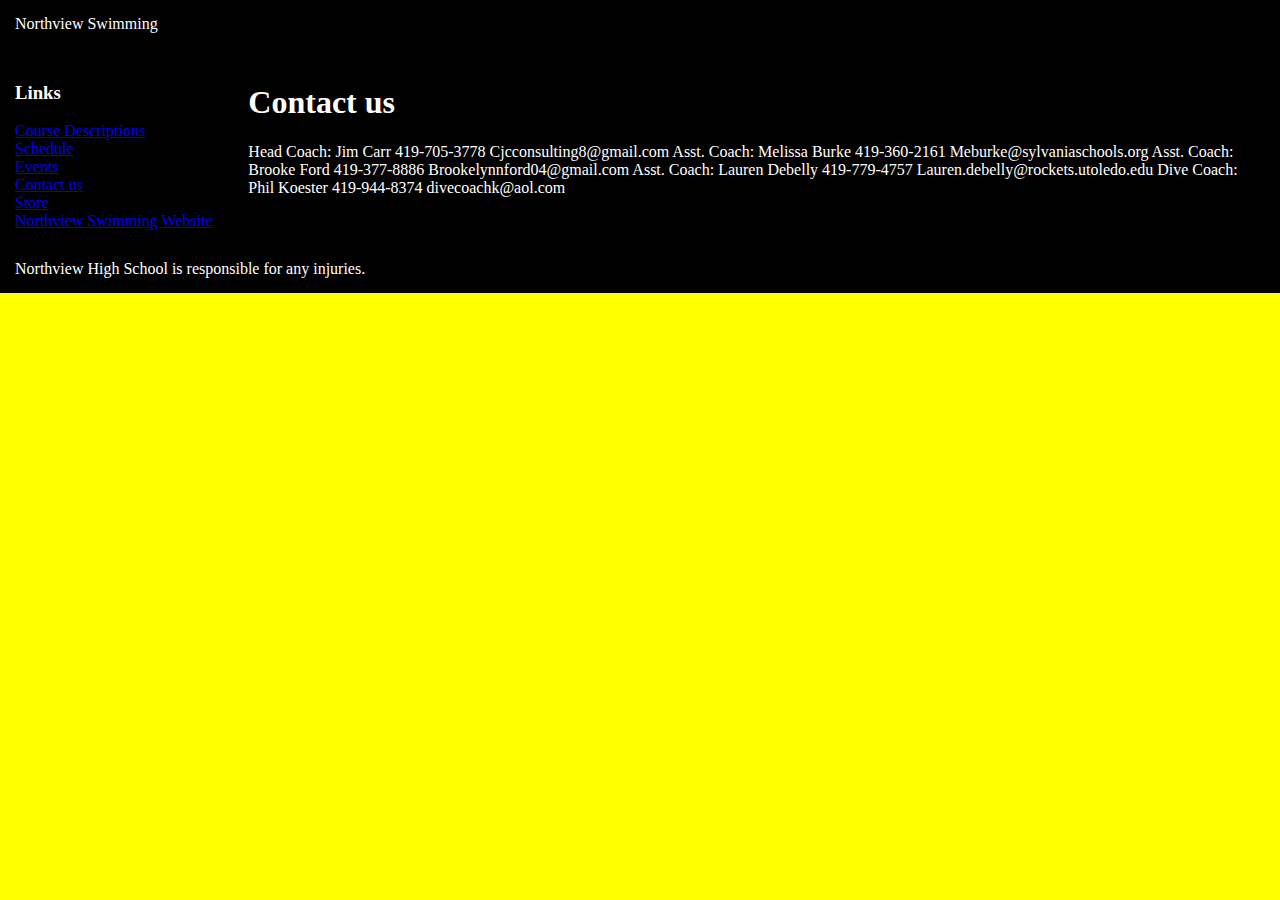
==== contact.html @ 6f857b3a "Add files via upload" ====
<! DOCTYPE html>
<html>
<head>
    <meta name="viewport" content= "width=device-width, initial-scale=1.0">
    <link rel="stylesheet" type="text/css" href="style.css">
</head>
<body>
    <header>Northview Swimming</header>
    <section>
        <nav>
            <h3>Links</h3>
            <a href="index.html">Course Descriptions</a>
            <a href="schedule.html">Schedule</a>
            <a href="events.html">Events</a>
            <a href="contact.html">Contact us</a>
            <a href="store.html">Store</a>
            <a
            href="https://www.sites.google.com/site/swimnv99/">Northview Swimming Website</a>
        </nav>
        <article>
            <h1>Contact us</h1>
            <p>Head Coach: Jim Carr                 419-705-3778      Cjcconsulting8@gmail.com

Asst. Coach: Melissa Burke   419-360-2161       Meburke@sylvaniaschools.org

Asst. Coach:    Brooke Ford           419-377-8886  Brookelynnford04@gmail.com  

Asst. Coach:  Lauren Debelly        419-779-4757          Lauren.debelly@rockets.utoledo.edu

Dive Coach: Phil Koester       419-944-8374    divecoachk@aol.com

</p>
        </article>
    </section>
    <footer>Northview High School is responsible for any injuries.</footer>
</body>
</html>
---- style.css ----
body {
    background-color: yellow;
    color: white;
    margin: 0;
}

section {
    display: flex;
    flex-direction: row;
}

nav, article {
    width: 100%;
    padding: 15px;
}

header, footer {
    background-color: black;
    padding: 15px;
}

nav {
    background-color: black;
    color: white;
    flex: 20%;
}

nav a {
    display: block;
}

a:hover{
    background-color: red
}

article {
    background-color: black;
}

@media screen and (max-width:600px) {
    section {
        flex-direction: column;
    }
}
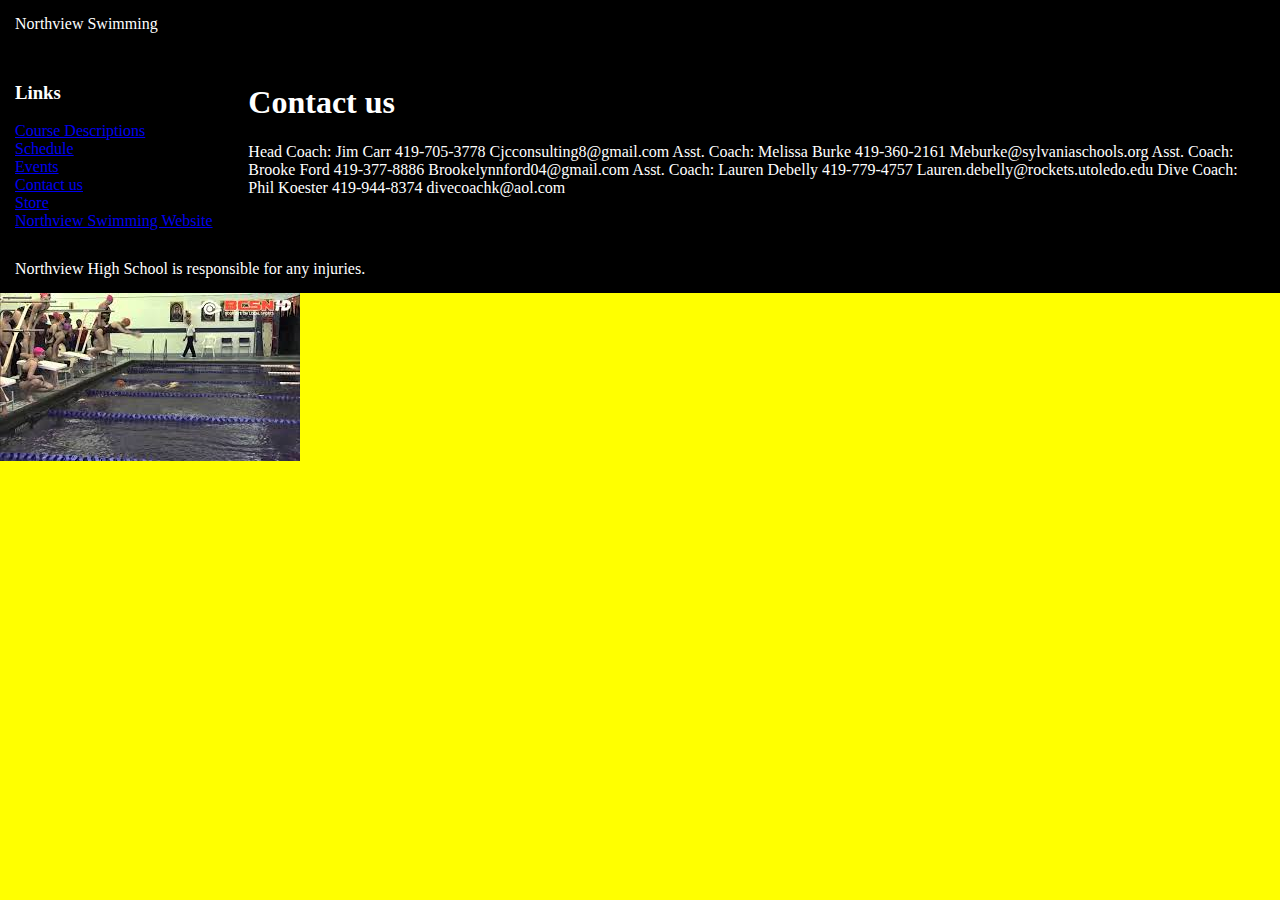
==== commit 7d7bee17: "Add files via upload" ====
--- a/contact.html
+++ b/contact.html
@@ -33,5 +33,6 @@
         </article>
     </section>
     <footer>Northview High School is responsible for any injuries.</footer>
+    <img src="Northview.jfif"> 
 </body>
 </html>